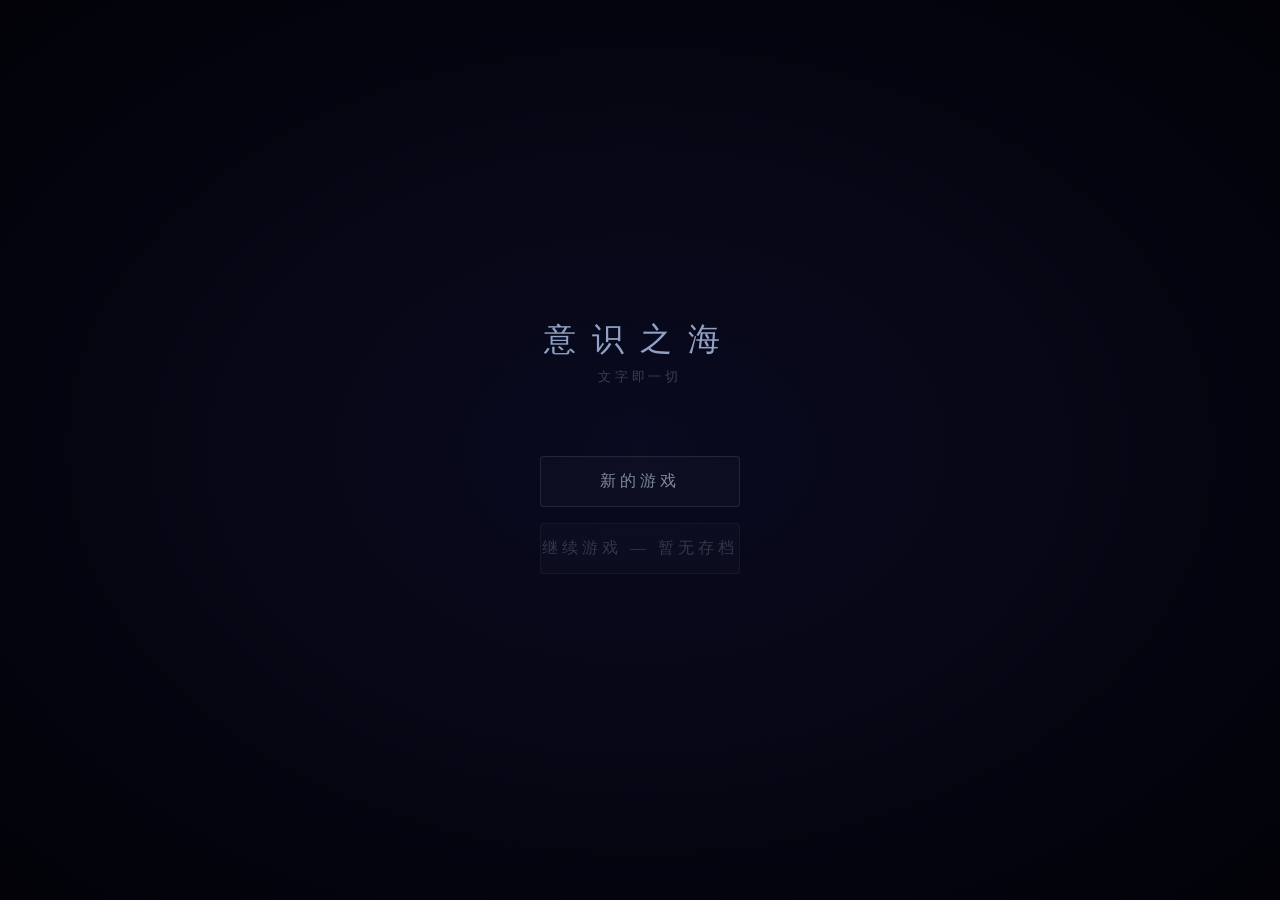
==== consciousness-sea/chapter-1/index.html @ b92d4fbe "feat: 意识之海 v5.0 — 流派系统+结局剧情线+CG演出+三人同行+重命名 - 文件夹 序章→chapter-1（git mv 全量同步路径引用） - 流派系统：SCHOOLS三属性(炎火/" ====
<!DOCTYPE html>
<html lang="zh-CN">
<head>
<meta charset="UTF-8">
<meta name="viewport" content="width=device-width, initial-scale=1.0">
<title>意识之海</title>
<link rel="stylesheet" href="style.css">
</head>
<body>

<!-- 主菜单 -->
<div id="main-menu">
  <div id="menu-title">意识之海</div>
  <div id="menu-subtitle">文字即一切</div>
  <div id="save-info"></div>
  <div class="menu-btn" id="btn-new-game" onclick="showDifficulty()">新的游戏</div>
  <div class="menu-btn" id="btn-continue" onclick="continueGame()">继续游戏</div>
</div>

<!-- 难度选择 -->
<div id="difficulty-screen" class="hidden">
  <div id="diff-title">选择潜航深度</div>
  <div class="diff-btn" onclick="selectDifficulty(0)">
    浅层潜航<span class="diff-label">敌人较弱 · 适合初次体验</span>
  </div>
  <div class="diff-btn" onclick="selectDifficulty(1)">
    标准潜航<span class="diff-label">均衡体验 · 推荐</span>
  </div>
  <div class="diff-btn" onclick="selectDifficulty(2)">
    深层潜航<span class="diff-label">敌人较强 · 挑战自我</span>
  </div>
  <div class="back-link" onclick="backToMenu()">← 返回</div>
</div>

<!-- 画布 -->
<canvas id="c"></canvas>

<!-- 结局CG演出层（全屏图片+文字+眨眼） -->
<div id="cg-overlay" class="hidden">
  <div id="cg-image"></div>
  <div id="cg-text"></div>
  <div id="cg-blink"></div>
</div>

<!-- 拥抱零演出层（结局：男主抱住零） -->
<div id="hug-overlay" class="hidden">
  <div id="hug-scene"></div>
  <div id="hug-text"></div>
</div>

<!-- 对话层 -->
<div id="dialogue-layer">
  <div id="dialogue-box"></div>
  <div id="d-continue">点击继续</div>
</div>

<!-- 战斗UI -->
<div id="enemy-zone" style="opacity:0;">
  <div id="enemy-name"></div>
  <div id="enemy-hp-bar"><div id="enemy-hp-fill"></div></div>
  <div id="enemy-timer"><div id="enemy-timer-fill"></div></div>
</div>
<div id="stage-hint"></div>
<div id="combo-display"><div id="combo-count"></div><div id="combo-words"></div></div>
<div id="player-zone" style="opacity:0;">
  <div id="player-info">潜航者 · 意识完整度 100%</div>
  <div id="player-hp-bar"><div id="player-hp-fill"></div></div>
</div>
<div id="stun-overlay"></div>

<!-- 技能收集UI -->
<div id="skill-display"></div>

<!-- 存档提示 -->
<div id="save-toast">已存档</div>

<!-- 局内货币显示 -->
<div id="shards-display">◇ 0</div>

<!-- 囊字 -->
<div id="pouch-btn">囊</div>

<!-- 背包 -->
<div id="backpack-overlay">
  <div id="backpack-hint">点击文字查看详情 · 点击空白关闭 · Tab / ESC</div>
</div>

<!-- 局外商店：灵魂工坊 -->
<div id="permanent-shop-screen" class="hidden">
  <div id="ps-title">灵魂工坊</div>
  <div id="ps-balance">◆ 0</div>
  <div id="ps-items"></div>
  <div id="ps-back" class="back-link" onclick="closeSoulShop()">← 返回</div>
</div>

<!-- 结局 -->
<div id="ending-overlay">
  <div id="ending-title"></div>
  <div id="ending-sub"></div>
  <div id="ending-btns"></div>
</div>

<!-- 战败 / 潜航总结 -->
<div id="defeat-overlay">
  <div id="defeat-title">意识崩解</div>
  <div id="defeat-sub">你的意识在深海中消散……</div>
  <div id="defeat-stats"></div>
  <div id="defeat-btns">
    <div class="ending-btn" onclick="restartFromDefeat()">重新挑战</div>
    <div class="ending-btn" onclick="location.reload()" style="border-color:rgba(255,100,80,0.25);color:rgba(255,150,120,0.4);font-size:12px;">返回标题</div>
  </div>
</div>

<!-- JS 按依赖顺序加载 -->
<script src="js/config.js"></script>
<script src="js/echo.js"></script>
<script src="js/sound.js"></script>
<script src="js/particles.js"></script>
<script src="js/dialogue.js"></script>
<script src="js/cinematic.js"></script>
<script src="js/projectile.js"></script>
<script src="js/battle.js"></script>
<script src="js/boss.js"></script>
<script src="js/map.js"></script>
<script src="js/rooms.js"></script>
<script src="js/shop.js"></script>
<script src="js/permanent-shop.js"></script>
<script src="js/tutorial.js"></script>
<script src="js/hub.js"></script>
<script src="js/bestiary.js"></script>
<script src="js/achievements.js"></script>
<script src="js/main.js"></script>
</body>
</html>
---- consciousness-sea/chapter-1/style.css ----
/* ═══════════════════ 意识之海 · 序章 · 样式 ═══════════════════ */

/* ── 基础 ── */
* { margin:0; padding:0; box-sizing:border-box; }
html,body { width:100%; height:100%; overflow:hidden; background:#000;
  font-family:"Noto Serif SC","Source Han Serif SC","SimSun",serif;
  user-select:none; -webkit-user-select:none; -webkit-tap-highlight-color:transparent; }
canvas { display:block; position:absolute; top:0; left:0; z-index:10; transition:transform 0.5s ease-out; }

/* ── 主菜单 ── */
#main-menu {
  position:fixed; top:0;left:0;width:100%;height:100%; z-index:200;
  display:flex; flex-direction:column; align-items:center; justify-content:center;
  background:radial-gradient(ellipse at center,#0a0a20 0%,#020208 100%);
  transition:opacity 0.6s,visibility 0.6s;
}
#main-menu.hidden { opacity:0; visibility:hidden; pointer-events:none; }
#menu-title {
  color:rgba(180,200,240,0.8); font-size:32px; letter-spacing:0.5em;
  margin-bottom:6px;
}
#menu-subtitle {
  color:rgba(140,160,200,0.35); font-size:13px; letter-spacing:0.3em;
  margin-bottom:56px;
}
.menu-btn {
  width:200px; padding:14px 0; margin:8px 0;
  background:rgba(255,255,255,0.02); border:1px solid rgba(255,255,255,0.1);
  color:rgba(200,220,240,0.6); font-size:16px; letter-spacing:0.25em;
  border-radius:4px; cursor:pointer; font-family:inherit;
  transition:all 0.4s; text-align:center;
}
.menu-btn:hover {
  background:rgba(100,160,220,0.1); border-color:rgba(100,160,220,0.4);
  color:#c8ddf8; transform:scale(1.03);
}
.menu-btn.disabled {
  color:rgba(200,220,240,0.2); border-color:rgba(255,255,255,0.04);
  cursor:not-allowed;
}

/* ── 难度选择 ── */
#difficulty-screen {
  position:fixed; top:0;left:0;width:100%;height:100%; z-index:180;
  display:flex; flex-direction:column; align-items:center; justify-content:center;
  background:radial-gradient(ellipse at center,#0a0a20 0%,#020208 100%);
  transition:opacity 0.5s,visibility 0.5s;
}
#difficulty-screen.hidden { opacity:0; visibility:hidden; pointer-events:none; }
#diff-title {
  color:rgba(180,200,240,0.7); font-size:18px; letter-spacing:0.4em;
  margin-bottom:40px;
}
.diff-btn {
  width:240px; padding:16px 0; margin:8px 0;
  background:rgba(255,255,255,0.02); border:1px solid rgba(255,255,255,0.1);
  color:rgba(200,220,240,0.7); font-size:16px; letter-spacing:0.25em;
  border-radius:4px; cursor:pointer; font-family:inherit;
  transition:all 0.4s; text-align:center;
}
.diff-btn:hover {
  background:rgba(100,160,220,0.1); border-color:rgba(100,160,220,0.4);
  color:#c8ddf8; transform:scale(1.03);
}
.diff-btn .diff-label { font-size:11px; opacity:0.5; letter-spacing:0.15em; margin-top:4px; display:block; }
.back-link {
  margin-top:32px; color:rgba(160,180,210,0.3); font-size:13px;
  letter-spacing:0.15em; cursor:pointer; transition:color 0.3s;
}
.back-link:hover { color:rgba(180,200,240,0.6); }


/* ═══════════════════ 对话演出系统 — 通用可复用模板 ═══════════════════ */

/* 对话容器 */
#dialogue-layer {
  position:fixed; bottom:0; left:0; width:100%; z-index:50;
  pointer-events:none; display:flex; flex-direction:column; align-items:center;
  padding-bottom:30px;
}

/* 模式1: 浮现 — 高级存在说话，文字从上方缓缓凝聚 */
.dialogue-float {
  opacity:0; transform:translateY(20px); transition:all 0.6s cubic-bezier(0.22,0.61,0.36,1);
}
.dialogue-float.active { opacity:1; transform:translateY(0); }
.dialogue-float .d-speaker {
  color:rgba(160,200,255,0.8); font-size:14px; letter-spacing:0.3em;
  text-align:center; margin-bottom:10px;
}
.dialogue-float .d-text {
  color:rgba(220,230,255,0.85); font-size:18px; letter-spacing:0.12em;
  text-align:center; max-width:600px; line-height:1.8;
  text-shadow:0 0 30px rgba(140,180,240,0.3);
}

/* 模式2: 气泡 — 普通人，漫画风格 */
.dialogue-bubble {
  opacity:0; transform:translateY(10px); transition:all 0.3s ease-out;
}
.dialogue-bubble.active { opacity:1; transform:translateY(0); }
.dialogue-bubble .d-bubble-box {
  background:rgba(20,25,40,0.92); border:2px solid rgba(140,160,200,0.3);
  border-radius:12px; padding:12px 20px; max-width:500px; position:relative;
}
.dialogue-bubble .d-speaker {
  color:rgba(180,200,230,0.7); font-size:12px; letter-spacing:0.2em; margin-bottom:4px;
}
.dialogue-bubble .d-text {
  color:rgba(210,220,235,0.8); font-size:16px; letter-spacing:0.08em; line-height:1.6;
}

/* 模式3: 抖动 — 激动/紧急 */
.dialogue-shake {
  opacity:0; transition:opacity 0.2s;
}
.dialogue-shake.active { opacity:1; }
.dialogue-shake .d-speaker {
  color:rgba(255,180,140,0.9); font-size:15px; letter-spacing:0.3em;
  text-align:center; margin-bottom:8px;
}
.dialogue-shake .d-text {
  color:rgba(255,200,160,0.9); font-size:20px; letter-spacing:0.15em;
  text-align:center; max-width:600px; line-height:1.8;
  animation:textShake 0.08s infinite;
  text-shadow:0 0 20px rgba(255,120,60,0.4);
}

/* 模式4: 干净 — 主角说话，无框无光 */
.dialogue-plain {
  opacity:0; transition:all 0.4s;
}
.dialogue-plain.active { opacity:1; }
.dialogue-plain .d-text {
  color:rgba(210,220,240,0.75); font-size:17px; letter-spacing:0.1em;
  text-align:center; max-width:600px; line-height:1.8;
}

/* 模式5: 低语 — 细微/内心 */
.dialogue-whisper {
  opacity:0; transition:all 0.8s;
}
.dialogue-whisper.active { opacity:1; }
.dialogue-whisper .d-speaker {
  color:rgba(160,190,220,0.55); font-size:12px; letter-spacing:0.25em;
  text-align:center; margin-bottom:6px; font-style:italic;
}
.dialogue-whisper .d-text {
  color:rgba(180,190,210,0.5); font-size:14px; letter-spacing:0.2em;
  text-align:center; font-style:italic; max-width:500px; line-height:1.6;
}

/* 模式6: 蓝色颤抖 — 恐惧/不安，微小幅度的冷色震颤 */
.dialogue-tremble {
  opacity:0; transition:opacity 0.3s;
}
.dialogue-tremble.active { opacity:1; }
.dialogue-tremble .d-speaker {
  color:rgba(140,185,225,0.8); font-size:14px; letter-spacing:0.3em;
  text-align:center; margin-bottom:10px;
}
.dialogue-tremble .d-text {
  color:rgba(160,200,235,0.85); font-size:19px; letter-spacing:0.1em;
  text-align:center; max-width:600px; line-height:1.8;
  animation:textTremble 0.06s infinite;
  text-shadow:0 0 22px rgba(100,150,220,0.45);
}

/* 模式7: 红色跳跃 — 开心/兴奋（预留，暂未启用） */
.dialogue-bounce {
  opacity:0; transition:opacity 0.3s;
}
.dialogue-bounce.active { opacity:1; }
.dialogue-bounce .d-speaker {
  color:rgba(255,160,140,0.85); font-size:14px; letter-spacing:0.3em;
  text-align:center; margin-bottom:8px;
}
.dialogue-bounce .d-text {
  color:rgba(255,180,150,0.9); font-size:19px; letter-spacing:0.1em;
  text-align:center; max-width:600px; line-height:1.8;
  animation:textBounce 0.25s infinite;
  text-shadow:0 0 16px rgba(255,100,70,0.35);
}

/* 对话提示 */
#d-continue {
  color:rgba(200,200,220,0.35); font-size:11px; letter-spacing:0.2em;
  text-align:center; margin-top:16px; transition:opacity 0.5s;
  animation:blinkHint 1.8s infinite;
}

@keyframes textShake {
  0%,100% { transform:translate(0,0); }
  25% { transform:translate(-1.5px,0.8px); }
  50% { transform:translate(1.2px,-0.5px); }
  75% { transform:translate(-0.8px,-1px); }
}
@keyframes textTremble {
  0%,100% { transform:translate(0,0); }
  25% { transform:translate(-0.8px,1.2px); }
  50% { transform:translate(0.6px,-0.8px); }
  75% { transform:translate(-0.5px,-0.6px); }
}
@keyframes textBounce {
  0%,100% { transform:translateY(0); }
  30% { transform:translateY(-4px); }
  60% { transform:translateY(-1.5px); }
  80% { transform:translateY(-2.5px); }
}
@keyframes blinkHint {
  0%,100% { opacity:0.25; }
  50% { opacity:0.6; }
}

/* ── 战斗UI ── */
#enemy-zone { position:fixed; top:20px; left:50%; transform:translateX(-50%);
  display:flex; flex-direction:column; align-items:center; gap:4px; pointer-events:none; z-index:10;
  transition:opacity 0.6s; }
#enemy-name { color:rgba(255,200,180,0.8); font-size:18px; letter-spacing:0.15em; }
#enemy-hp-bar { width:200px; height:6px; background:rgba(255,255,255,0.06); border-radius:3px; overflow:hidden; }
#enemy-hp-fill { width:100%; height:100%; background:linear-gradient(90deg,#ff5544,#ff8866); border-radius:3px; transition:width 0.3s; }
#enemy-timer { width:160px; height:4px; background:rgba(255,255,255,0.04); border-radius:2px; overflow:hidden; margin-top:2px; }
#enemy-timer-fill { width:100%; height:100%; background:rgba(255,255,255,0.7); border-radius:2px; transition:width 0.1s linear; }
#enemy-timer-fill.urgent { background:#ff4444; animation:pulse 0.5s infinite; }

#player-zone { position:fixed; bottom:30px; left:50%; transform:translateX(-50%);
  display:flex; flex-direction:column; align-items:center; gap:4px; pointer-events:none; z-index:10; }
#player-info { color:rgba(200,220,255,0.7); font-size:14px; letter-spacing:0.1em; }
#player-hp-bar { width:180px; height:5px; background:rgba(255,255,255,0.05); border-radius:3px; overflow:hidden; }
#player-hp-fill { width:100%; height:100%; background:linear-gradient(90deg,#44aacc,#66ddff); border-radius:3px; transition:width 0.4s; }
#player-hp-fill.low { background:linear-gradient(90deg,#cc3333,#ff4444); animation:urgentPulse 0.8s infinite; }

#stage-hint { position:fixed; top:105px; left:50%; transform:translateX(-50%);
  color:rgba(200,200,220,0.45); font-size:13px; letter-spacing:0.15em;
  pointer-events:none; z-index:10; transition:opacity 0.5s; text-align:center; }
#stun-overlay { position:fixed; top:0;left:0;width:100%;height:100%;
  background:rgba(255,0,0,0.06); pointer-events:none; z-index:20; opacity:0; transition:opacity 0.15s; }
#stun-overlay.active { opacity:1; }
#combo-display { position:fixed; top:50%; left:50%; transform:translate(-50%,-50%) translateY(-80px);
  pointer-events:none; z-index:10; text-align:center; opacity:0; transition:opacity 0.3s; }
#combo-display.show { opacity:1; }
#combo-count { font-size:60px; font-weight:bold; letter-spacing:0.05em; }
#combo-words { font-size:16px; letter-spacing:0.3em; margin-top:4px; }

/* ── 章节卡片（开头/结局共用）── */
#ending-overlay {
  position:fixed; top:0;left:0;width:100%;height:100%; z-index:190;
  display:flex; flex-direction:column; align-items:center; justify-content:center;
  background:radial-gradient(ellipse at center,#060612 0%,#010108 100%);
  pointer-events:none; opacity:0; transition:opacity 1s;
}
#ending-overlay.show { opacity:1; pointer-events:auto; }
#ending-title { font-size:38px; font-weight:bold; letter-spacing:0.3em; color:rgba(180,200,230,0.8); }
#ending-sub { font-size:15px; letter-spacing:0.2em; margin-top:14px; color:rgba(180,200,230,0.55); }
#ending-hint { margin-top:56px; font-size:13px; letter-spacing:0.1em; color:rgba(180,190,210,0.3); animation:blinkHint 2s infinite; }
#ending-btns { margin-top:30px; display:flex; gap:16px; pointer-events:auto; }
.ending-btn { padding:10px 28px; background:rgba(255,255,255,0.04);
  border:1px solid rgba(255,255,255,0.15); color:rgba(200,220,240,0.6);
  font-size:14px; letter-spacing:0.2em; border-radius:4px; cursor:pointer; font-family:inherit;
  transition:all 0.3s; }
.ending-btn:hover { background:rgba(100,160,220,0.12); border-color:rgba(100,160,220,0.4); color:#d0e0f8; }

/* ── 技能收集UI ── */
#skill-display {
  position:fixed; top:120px; left:50%; transform:translateX(-50%);
  pointer-events:none; z-index:10; opacity:0; transition:opacity 0.3s;
  text-align:center; letter-spacing:0.15em;
}

/* ── 囊字 ── */
#pouch-btn {
  position:fixed; bottom:90px; right:28px; z-index:30;
  color:rgba(180,170,140,0.35); font-size:18px; letter-spacing:0.2em;
  cursor:pointer; font-family:"Noto Serif SC","SimSun",serif;
  transition:all 0.5s; pointer-events:auto;
}
#pouch-btn:hover, #pouch-btn.active {
  color:rgba(220,200,150,0.8);
  text-shadow:0 0 18px rgba(200,180,120,0.4);
}

/* ── 背包 ── */
#backpack-overlay {
  position:fixed; top:0;left:0;width:100%;height:100%; z-index:55;
  pointer-events:none; opacity:0; transition:opacity 0.4s;
}
#backpack-overlay.show { opacity:1; }
#backpack-hint {
  position:fixed; bottom:32px; left:50%; transform:translateX(-50%);
  color:rgba(200,200,220,0.3); font-size:12px; letter-spacing:0.15em;
  text-align:center; z-index:62;
  transition:opacity 0.5s;
}

/* ── 战败画面 ── */
#defeat-overlay {
  position:fixed; top:0;left:0;width:100%;height:100%; z-index:195;
  display:flex; flex-direction:column; align-items:center; justify-content:center;
  background:radial-gradient(ellipse at center, rgba(20,2,2,0.92) 0%, rgba(5,1,1,0.97) 100%);
  pointer-events:none; opacity:0; transition:opacity 1.5s ease-out;
}
#defeat-overlay.show { opacity:1; pointer-events:auto; animation:deathPulse 2.5s infinite; }
#defeat-title {
  font-size:36px; font-weight:bold; letter-spacing:0.4em;
  color:rgba(255,120,100,0.75); margin-bottom:12px;
  opacity:0; transform:translateY(-30px);
  transition:all 0.8s 0.3s cubic-bezier(0.22,0.61,0.36,1);
}
#defeat-overlay.show #defeat-title { opacity:1; transform:translateY(0); }
#defeat-sub {
  font-size:14px; letter-spacing:0.2em;
  color:rgba(255,150,130,0.4); margin-bottom:50px;
  opacity:0; transform:translateY(-15px);
  transition:all 0.8s 0.6s cubic-bezier(0.22,0.61,0.36,1);
}
#defeat-overlay.show #defeat-sub { opacity:1; transform:translateY(0); }
#defeat-btns {
  display:flex; gap:16px; opacity:0; transform:translateY(20px);
  transition:all 0.6s 0.9s cubic-bezier(0.22,0.61,0.36,1);
}
#defeat-overlay.show #defeat-btns { opacity:1; transform:translateY(0); }
#defeat-stats {
  font-size:13px; line-height:2.0; letter-spacing:0.12em;
  color:rgba(220,210,200,0.78); text-align:center; margin-bottom:30px;
  opacity:0; transform:translateY(-8px);
  transition:all 0.8s 0.7s cubic-bezier(0.22,0.61,0.36,1);
}
#defeat-overlay.show #defeat-stats { opacity:1; transform:translateY(0); }

@keyframes deathPulse {
  0%,100% { box-shadow:inset 0 0 160px rgba(200,20,20,0.35); }
  50% { box-shadow:inset 0 0 240px rgba(220,30,20,0.55); }
}

/* ── 存档提示 ── */
#save-toast {
  position:fixed; top:30px; right:30px; z-index:300;
  color:rgba(180,220,200,0.5); font-size:12px; letter-spacing:0.2em;
  pointer-events:none; opacity:0; transition:opacity 0.3s;
  font-family:"Noto Serif SC","SimSun",serif;
}
#save-toast.show { opacity:1; }

/* ── 存档信息（菜单内）── */
#save-info {
  color:rgba(160,180,200,0.25); font-size:11px; letter-spacing:0.15em;
  margin-top:6px;
}

/* ── 局内货币显示 ── */
#shards-display {
  position:fixed; top:20px; left:22px; z-index:40;
  color:rgba(255,200,140,0.55); font-size:14px; letter-spacing:0.15em;
  pointer-events:none;
  font-family:"Noto Serif SC","SimSun",serif;
  transition:color 0.4s;
}

/* ── 局外商店：灵魂工坊 ── */
#permanent-shop-screen {
  position:fixed; top:0;left:0;width:100%;height:100%; z-index:210;
  display:flex; flex-direction:column; align-items:center; justify-content:flex-start;
  background:radial-gradient(ellipse at center,#0a0a20 0%,#020208 100%);
  transition:opacity 0.5s,visibility 0.5s; padding-top:60px; overflow-y:auto;
}
#permanent-shop-screen.hidden { opacity:0; visibility:hidden; pointer-events:none; }
#ps-title {
  color:rgba(200,220,240,0.7); font-size:22px; letter-spacing:0.4em;
  margin-bottom:8px; font-family:"Noto Serif SC","SimSun",serif;
}
#ps-balance {
  color:rgba(255,220,150,0.6); font-size:14px; letter-spacing:0.15em;
  margin-bottom:36px; font-family:"Noto Serif SC","SimSun",serif;
}
#ps-items {
  width:380px; max-width:90vw; display:flex; flex-direction:column; gap:10px;
}
.ps-item {
  display:flex; align-items:center; gap:14px;
  padding:14px 18px; border-radius:6px; cursor:pointer;
  background:rgba(255,255,255,0.02); border:1px solid rgba(255,255,255,0.08);
  transition:all 0.35s; font-family:"Noto Serif SC","SimSun",serif;
}
.ps-item:hover {
  background:rgba(255,200,140,0.06); border-color:rgba(255,200,140,0.3);
}
.ps-item.affordable { border-color:rgba(255,200,140,0.18); }
.ps-item.maxed { opacity:0.4; cursor:default; }
.ps-item.maxed:hover { background:rgba(255,255,255,0.02); border-color:rgba(255,255,255,0.08); }
.ps-item-icon { font-size:22px; min-width:30px; text-align:center; }
.ps-item-info { flex:1; }
.ps-item-name {
  color:rgba(200,220,240,0.7); font-size:15px; letter-spacing:0.1em;
}
.ps-level { font-size:11px; opacity:0.5; margin-left:6px; }
.ps-item-desc {
  color:rgba(180,190,210,0.4); font-size:11px; margin-top:2px;
}
.ps-item-cost {
  color:rgba(255,200,140,0.6); font-size:13px; letter-spacing:0.1em;
  white-space:nowrap;
}
.ps-item.maxed .ps-item-cost { color:rgba(150,180,150,0.4); }
#ps-back { margin-top:36px; margin-bottom:40px; }

@keyframes pulse { 50% { opacity:0.4; } }
@keyframes urgentPulse { 50% { box-shadow:0 0 20px rgba(255,0,0,0.4); } }

/* ── 窄屏适配（手机端）── */
@media (max-width:480px) {
  .menu-btn { width:170px; font-size:14px; padding:12px 0; }
  .diff-btn { width:200px; font-size:14px; padding:14px 0; }
  #diff-title { font-size:15px; margin-bottom:28px; }
  .dialogue-float .d-text,
  .dialogue-bubble .d-text,
  .dialogue-shake .d-text,
  .dialogue-plain .d-text,
  .dialogue-whisper .d-text,
  .dialogue-tremble .d-text,
  .dialogue-bounce .d-text { font-size:15px; }
  .ending-btn { padding:8px 20px; font-size:14px; }
  #ps-items { width:100%; }
  .ps-item { padding:10px 12px; }
  #enemy-name { font-size:15px; }
}

/* ── 结局 CG 演出层 ── */
#cg-overlay {
  position: fixed; inset: 0; z-index: 2000;
  background: #000; overflow: hidden;
}
#cg-overlay.hidden { display: none; }
#cg-image {
  position: absolute; inset: 0;
  background-size: cover; background-position: center;
  transition: opacity 0.6s ease;
}
#cg-text {
  position: absolute; bottom: 10%; left: 0; right: 0;
  text-align: center; color: rgba(240,245,255,0.92);
  font-family: "Noto Serif SC","SimSun",serif;
  font-size: 22px; letter-spacing: 0.08em;
  text-shadow: 0 0 12px rgba(0,0,0,0.9), 0 2px 4px rgba(0,0,0,0.8);
  opacity: 0; transition: opacity 0.5s ease;
  pointer-events: none; padding: 0 8%;
}
#cg-text.show { opacity: 1; }
#cg-blink {
  position: absolute; inset: 0; background: #000; opacity: 0;
  transition: opacity 0.12s ease; pointer-events: none;
}

/* ── 拥抱零演出层 ── */
#hug-overlay {
  position: fixed; inset: 0; z-index: 2100;
  background: radial-gradient(ellipse at center, rgba(40,55,80,0.35), rgba(5,8,15,0.95));
  display: flex; flex-direction: column; align-items: center; justify-content: center;
  opacity: 0; transition: opacity 1.2s ease;
}
#hug-overlay.hidden { display: none; }
#hug-overlay.show { opacity: 1; }
#hug-scene {
  font-family: "Noto Serif SC","SimSun",serif;
  text-align: center; color: rgba(220,230,245,0.95);
  text-shadow: 0 0 20px rgba(100,160,220,0.6);
  font-size: 40px; letter-spacing: 0.3em;
  margin-bottom: 6%;
}
#hug-text {
  color: rgba(200,215,240,0.85);
  font-family: "Noto Serif SC","SimSun",serif;
  font-size: 18px; letter-spacing: 0.06em;
  text-shadow: 0 0 10px rgba(0,0,0,0.8);
  text-align: center; padding: 0 12%;
  opacity: 0; transition: opacity 0.6s ease;
  max-width: 700px; line-height: 1.8;
}
#hug-text.show { opacity: 1; }
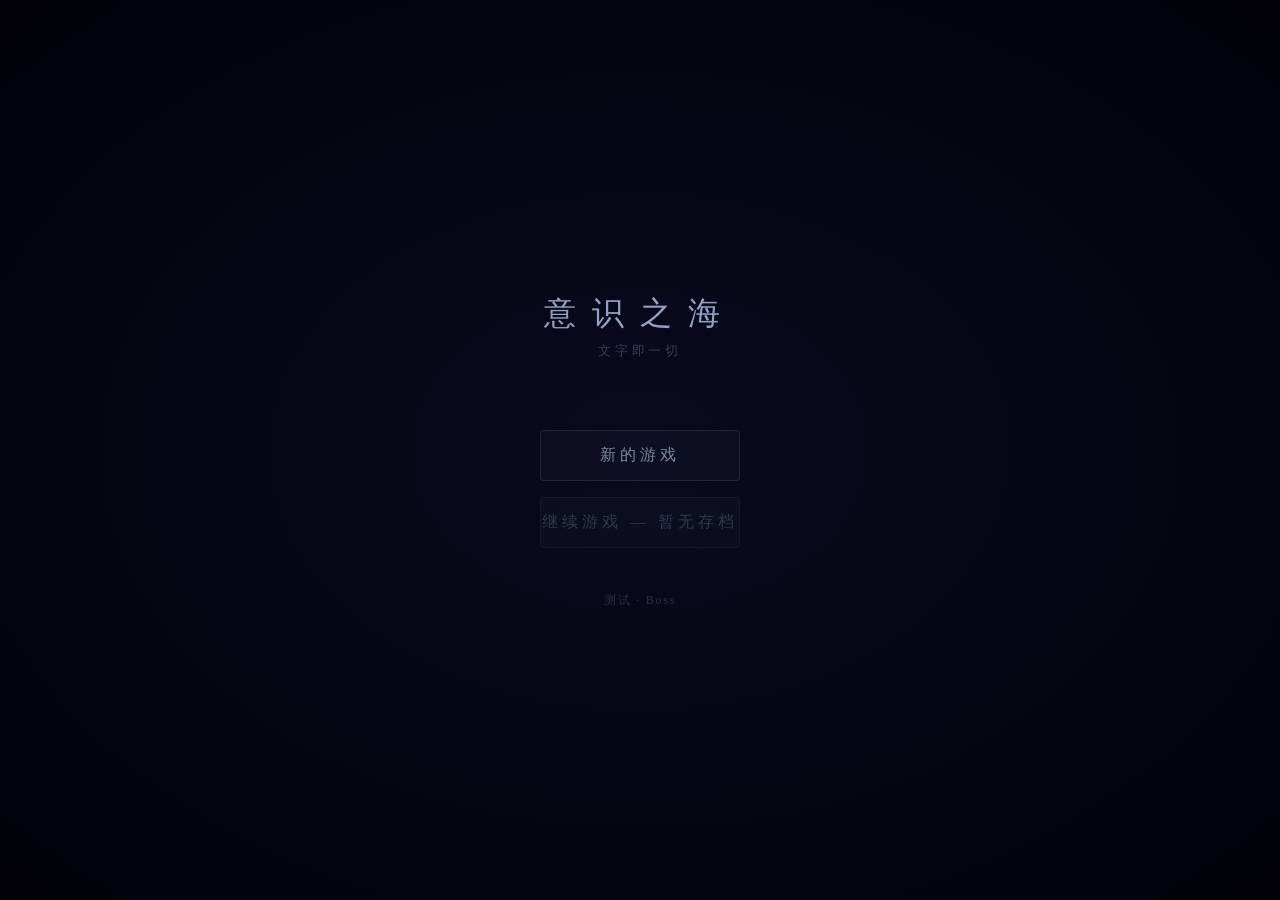
==== commit 1c84cd56: "feat: 意识之海 v5.3 — 商店列表→详情二级+左下角菜单+Boss测试通道+Boss重设计+Boss战多项修复 玩家反馈驱动的批量更新： - 商店改列表→详情二级结构（卡片只显示名称，点击进" ====
--- a/consciousness-sea/chapter-1/index.html
+++ b/consciousness-sea/chapter-1/index.html
@@ -8,13 +8,28 @@
 </head>
 <body>
 
-<!-- 主菜单 -->
+<!-- 主菜单（v5.3：设置入口移至左下角常驻「菜单」按钮，主菜单不再放设置） -->
 <div id="main-menu">
   <div id="menu-title">意识之海</div>
   <div id="menu-subtitle">文字即一切</div>
   <div id="save-info"></div>
   <div class="menu-btn" id="btn-new-game" onclick="showDifficulty()">新的游戏</div>
   <div class="menu-btn" id="btn-continue" onclick="continueGame()">继续游戏</div>
+  <!-- v5.3 Boss测试通道（调试用，正常游玩忽略） -->
+  <div id="boss-test-link" onclick="openBossTest()">测试 · Boss</div>
+</div>
+
+<!-- v5.3 Boss测试通道选择（调试用） -->
+<div id="bosstest-screen" class="hidden">
+  <div id="bosstest-title">Boss 测试通道</div>
+  <div id="bosstest-btns">
+    <div class="diff-btn" onclick="startTestBoss('recall')">忆<span class="diff-label">浅层 Boss · 余音回响</span></div>
+    <div class="diff-btn" onclick="startTestBoss('obsess')">执<span class="diff-label">中层 Boss · 执念锁链</span></div>
+    <div class="diff-btn" onclick="startTestBoss('regret_abyss')">憾<span class="diff-label">深层碎片 · 双核心</span></div>
+    <div class="diff-btn" onclick="startTestBoss('yi_abyss')">遗<span class="diff-label">深层碎片 · 千金散尽</span></div>
+    <div class="diff-btn" onclick="startTestBoss('regretful')">遗憾<span class="diff-label">深层完全体 · 悔业障</span></div>
+  </div>
+  <div class="back-link" onclick="closeBossTest()">← 返回</div>
 </div>
 
 <!-- 难度选择 -->
@@ -32,6 +47,60 @@
   <div class="back-link" onclick="backToMenu()">← 返回</div>
 </div>
 
+<!-- 设置（v5.2） -->
+<div id="settings-screen" class="hidden">
+  <div id="settings-title">设置</div>
+  <div class="setting-row">
+    <span class="setting-label">BGM 音量</span>
+    <input type="range" id="set-bgm" min="0" max="100" value="20" oninput="onSettingBGM(this.value)">
+  </div>
+  <div class="setting-row">
+    <span class="setting-label">音效音量</span>
+    <input type="range" id="set-sfx" min="0" max="100" value="80" oninput="onSettingSFX(this.value)">
+  </div>
+  <div class="setting-row">
+    <span class="setting-label">静音</span>
+    <div class="setting-toggle" id="set-muted" onclick="onSettingMuted()">关</div>
+  </div>
+  <div class="setting-row">
+    <span class="setting-label">难度</span>
+    <div id="set-diff">
+      <span class="diff-chip" data-d="0" onclick="onSettingDiff(0)">浅层</span>
+      <span class="diff-chip" data-d="1" onclick="onSettingDiff(1)">标准</span>
+      <span class="diff-chip" data-d="2" onclick="onSettingDiff(2)">深层</span>
+    </div>
+  </div>
+  <div class="setting-row">
+    <span class="setting-label">其他</span>
+    <div id="set-actions">
+      <span class="diff-chip" onclick="openHelp()">帮助</span>
+      <span class="diff-chip" onclick="confirmNewGame()">重开新档</span>
+    </div>
+  </div>
+  <div class="back-link" onclick="closeSettings()">← 返回</div>
+</div>
+
+<!-- 帮助（v5.2） -->
+<div id="help-screen" class="hidden">
+  <div id="help-title">操作说明</div>
+  <div id="help-content">
+    点击「攻」字攻击敌人 · 点击「防」字获得护盾<br>
+    点击「符」字回复意识 · 收集技能字释放技能<br>
+    「囊」打开背包 · Tab / ESC 关闭 · F5 存档<br>
+    威胁等级随深度上升，越深越危险<br>
+    连击提升伤害，被打断会掉连击<br>
+    Boss 有专属机制，点击场上可点标记应对
+  </div>
+  <div class="back-link" onclick="closeHelp()">← 返回</div>
+</div>
+
+<!-- 肉鸽变异三选一（v5.2） -->
+<div id="variant-screen" class="hidden">
+  <div id="variant-title">深海变异 · 三选一</div>
+  <div id="variant-cards"></div>
+  <div id="variant-hint">选择一个变异，它将影响本局潜航 · <span class="back-link" onclick="chooseVariant(null)" style="display:inline;font-size:12px;">放弃变异</span></div>
+</div>
+
 <!-- 画布 -->
 <canvas id="c"></canvas>
 
@@ -79,6 +148,9 @@
 
 <!-- 囊字 -->
 <div id="pouch-btn">囊</div>
+
+<!-- v5.3 菜单（左下角常驻，随时打开设置） -->
+<div id="menu-btn" onclick="openSettings()">菜单</div>
 
 <!-- 背包 -->
 <div id="backpack-overlay">
--- a/consciousness-sea/chapter-1/style.css
+++ b/consciousness-sea/chapter-1/style.css
@@ -38,6 +38,26 @@
   color:rgba(200,220,240,0.2); border-color:rgba(255,255,255,0.04);
   cursor:not-allowed;
 }
+
+/* ── Boss测试通道（v5.3 调试用）── */
+#boss-test-link {
+  margin-top:36px; color:rgba(160,180,210,0.22); font-size:12px;
+  letter-spacing:0.15em; cursor:pointer; transition:color 0.3s;
+}
+#boss-test-link:hover { color:rgba(180,215,255,0.55); }
+#bosstest-screen {
+  position:fixed; top:0;left:0;width:100%;height:100%; z-index:205;
+  display:flex; flex-direction:column; align-items:center; justify-content:center;
+  background:radial-gradient(ellipse at center,#0a0a20 0%,#020208 100%);
+  transition:opacity 0.4s,visibility 0.4s;
+}
+#bosstest-screen.hidden { opacity:0; visibility:hidden; pointer-events:none; }
+#bosstest-title {
+  color:#ff9955; font-size:16px; letter-spacing:0.4em;
+  margin-bottom:36px;
+}
+#bosstest-btns { display:flex; flex-direction:column; align-items:center; }
+#bosstest-btns .diff-btn { width:250px; }
 
 /* ── 难度选择 ── */
 #difficulty-screen {
@@ -236,7 +256,7 @@
 #stun-overlay { position:fixed; top:0;left:0;width:100%;height:100%;
   background:rgba(255,0,0,0.06); pointer-events:none; z-index:20; opacity:0; transition:opacity 0.15s; }
 #stun-overlay.active { opacity:1; }
-#combo-display { position:fixed; top:50%; left:50%; transform:translate(-50%,-50%) translateY(-80px);
+#combo-display { position:fixed; bottom:170px; left:50%; transform:translateX(-50%);
   pointer-events:none; z-index:10; text-align:center; opacity:0; transition:opacity 0.3s; }
 #combo-display.show { opacity:1; }
 #combo-count { font-size:60px; font-weight:bold; letter-spacing:0.05em; }
@@ -277,6 +297,18 @@
 #pouch-btn:hover, #pouch-btn.active {
   color:rgba(220,200,150,0.8);
   text-shadow:0 0 18px rgba(200,180,120,0.4);
+}
+
+/* ── 菜单（v5.3 左下角常驻，随时打开设置）── */
+#menu-btn {
+  position:fixed; bottom:90px; left:28px; z-index:30;
+  color:rgba(170,190,220,0.35); font-size:18px; letter-spacing:0.2em;
+  cursor:pointer; font-family:"Noto Serif SC","SimSun",serif;
+  transition:all 0.5s; pointer-events:auto;
+}
+#menu-btn:hover {
+  color:rgba(180,215,255,0.8);
+  text-shadow:0 0 18px rgba(140,190,255,0.4);
 }
 
 /* ── 背包 ── */
@@ -476,3 +508,86 @@
   max-width: 700px; line-height: 1.8;
 }
 #hug-text.show { opacity: 1; }
+
+/* ── 设置面板（v5.2）── */
+#settings-screen {
+  position:fixed; top:0;left:0;width:100%;height:100%; z-index:220;
+  display:flex; flex-direction:column; align-items:center; justify-content:center;
+  background:radial-gradient(ellipse at center,#0a0a20 0%,#020208 100%);
+  transition:opacity 0.5s,visibility 0.5s;
+}
+#settings-screen.hidden { opacity:0; visibility:hidden; pointer-events:none; }
+#settings-title {
+  color:rgba(180,200,240,0.7); font-size:18px; letter-spacing:0.4em; margin-bottom:32px;
+}
+.setting-row {
+  display:flex; align-items:center; justify-content:space-between;
+  width:360px; margin:10px 0; padding:8px 0;
+  border-bottom:1px solid rgba(255,255,255,0.05);
+}
+.setting-label { color:rgba(200,220,240,0.6); font-size:14px; letter-spacing:0.1em; }
+.setting-row input[type=range] {
+  width:190px; background:transparent; accent-color:#88bbee;
+}
+.setting-toggle {
+  width:48px; padding:5px 0; text-align:center;
+  border:1px solid rgba(255,255,255,0.15); border-radius:4px;
+  color:rgba(200,220,240,0.7); font-size:13px; cursor:pointer; font-family:inherit;
+  transition:all 0.3s;
+}
+.setting-toggle.on { border-color:rgba(120,180,255,0.6); color:#9bd0ff; }
+.diff-chip {
+  display:inline-block; padding:5px 14px; margin:0 4px;
+  border:1px solid rgba(255,255,255,0.12); border-radius:4px;
+  color:rgba(200,220,240,0.5); font-size:12px; cursor:pointer; font-family:inherit;
+  transition:all 0.3s;
+}
+.diff-chip:hover { border-color:rgba(140,190,255,0.5); color:#c8ddf8; }
+.diff-chip.sel { border-color:rgba(140,190,255,0.8); color:#9bd0ff; background:rgba(100,160,220,0.12); }
+
+/* ── 帮助面板（v5.2）── */
+#help-screen {
+  position:fixed; top:0;left:0;width:100%;height:100%; z-index:230;
+  display:flex; flex-direction:column; align-items:center; justify-content:center;
+  background:radial-gradient(ellipse at center,#0a0a20 0%,#020208 100%);
+  transition:opacity 0.5s,visibility 0.5s;
+}
+#help-screen.hidden { opacity:0; visibility:hidden; pointer-events:none; }
+#help-title {
+  color:rgba(180,200,240,0.7); font-size:18px; letter-spacing:0.4em; margin-bottom:32px;
+}
+#help-content {
+  color:rgba(200,220,240,0.55); font-size:14px; line-height:2.4em; letter-spacing:0.08em;
+  text-align:center; margin-bottom:28px;
+}
+
+/* ── 肉鸽变异三选一（v5.2）── */
+#variant-screen {
+  position:fixed; top:0;left:0;width:100%;height:100%; z-index:240;
+  display:flex; flex-direction:column; align-items:center; justify-content:center;
+  background:rgba(2,2,18,0.95);
+  transition:opacity 0.4s,visibility 0.4s;
+}
+#variant-screen.hidden { opacity:0; visibility:hidden; pointer-events:none; }
+#variant-title {
+  color:rgba(180,200,240,0.8); font-size:20px; letter-spacing:0.4em; margin-bottom:8px;
+}
+#variant-hint {
+  color:rgba(140,160,200,0.4); font-size:12px; letter-spacing:0.2em; margin-top:28px;
+}
+#variant-cards {
+  display:flex; gap:24px; margin-top:32px;
+}
+.variant-card {
+  width:200px; min-height:150px; padding:20px 16px;
+  display:flex; flex-direction:column; align-items:center; justify-content:center;
+  background:rgba(255,230,180,0.05); border:1px solid rgba(255,200,140,0.25); border-radius:8px;
+  cursor:pointer; transition:all 0.3s; text-align:center;
+}
+.variant-card:hover {
+  background:rgba(255,230,180,0.10); border-color:rgba(255,220,150,0.7);
+  transform:scale(1.04);
+}
+.variant-icon { font-size:34px; margin-bottom:12px; }
+.variant-name { color:#ffddaa; font-size:16px; letter-spacing:0.2em; margin-bottom:10px; }
+.variant-desc { color:rgba(200,215,240,0.65); font-size:11px; line-height:1.7; }
